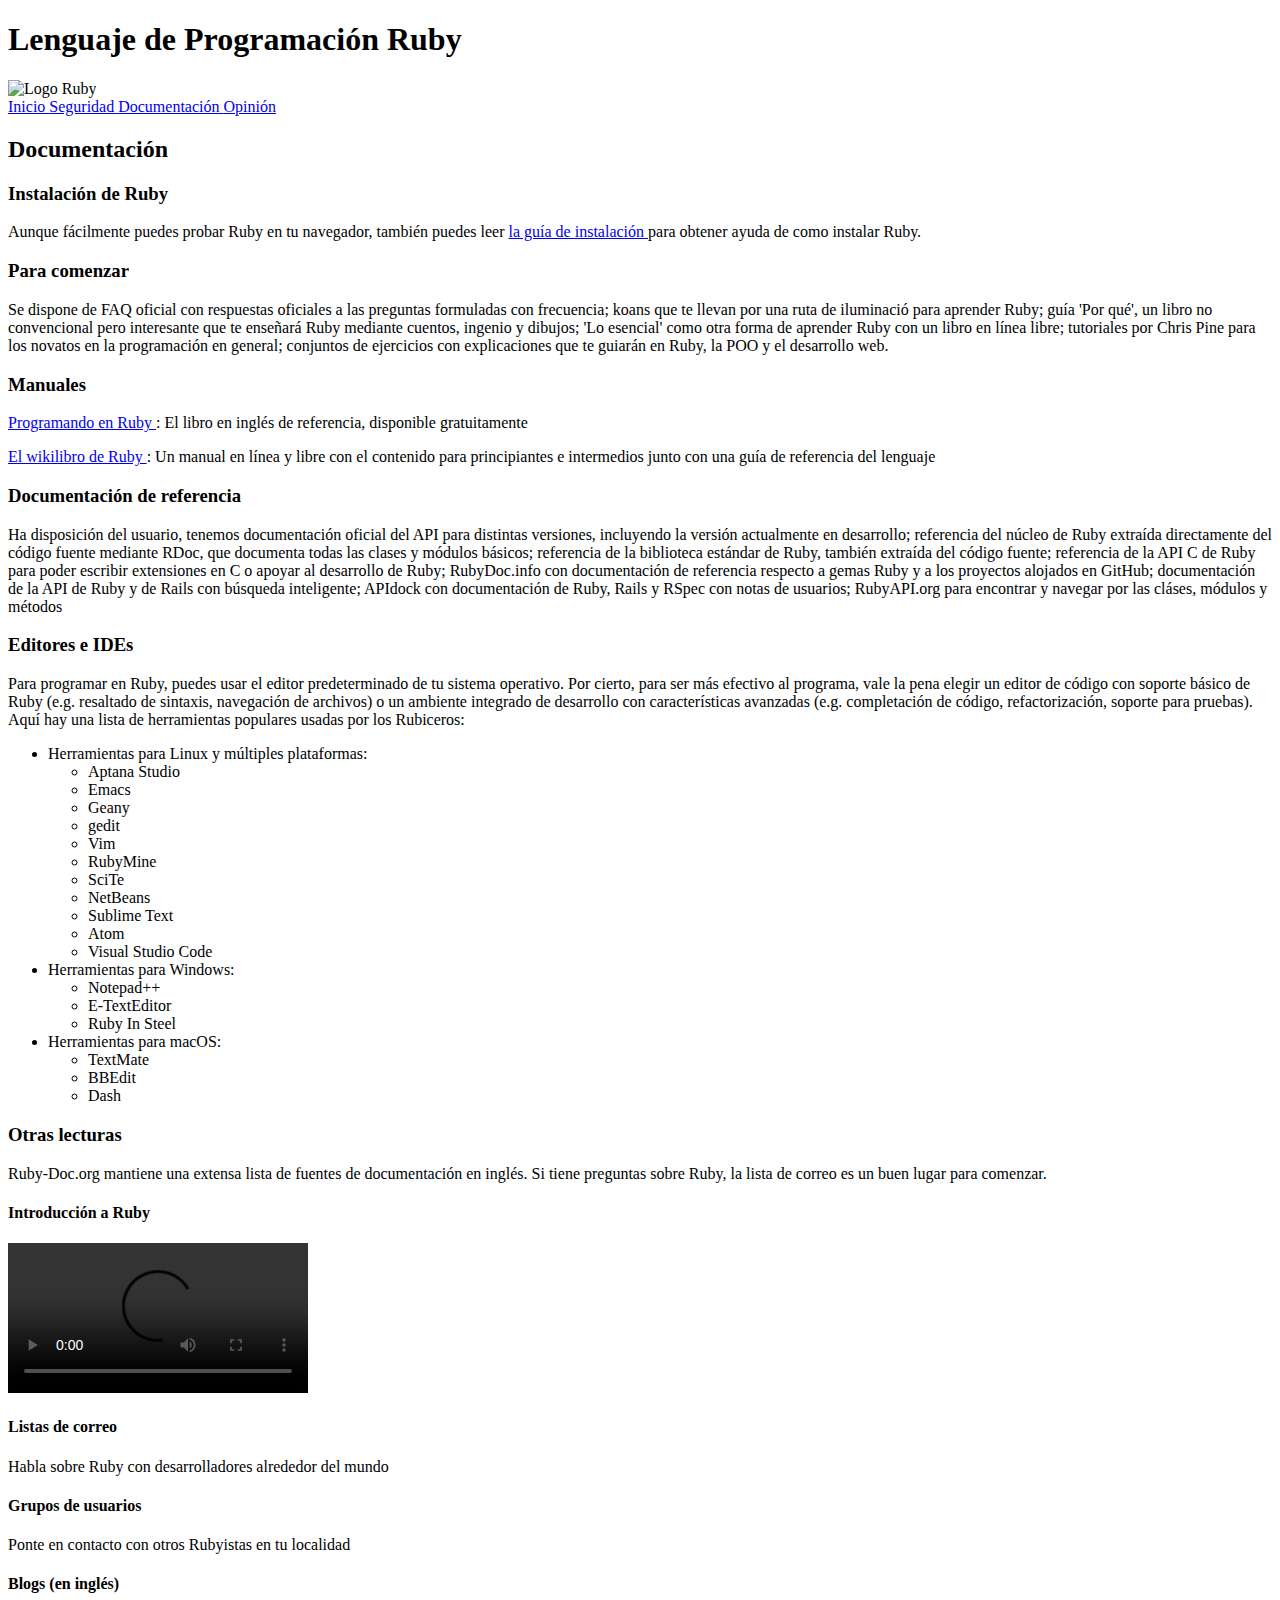
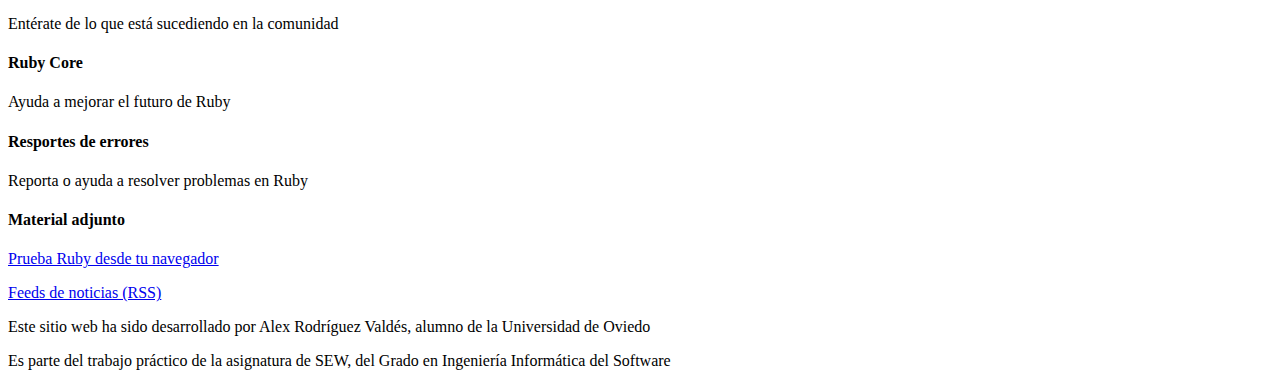
==== documentacion.html @ bf47de54 "Add files via upload" ====
<!DOCTYPE HTML>

<html lang = "es">
    <head>
        <meta charset = "UTF-8"/>
        <meta name = "author" content = "ALEX RODRIGUEZ VALDES"/>
        <meta name = "description" content = "DOCUMENTACION DEL LENGUAJE"/>
        <meta name = "keywords" content = "INSTALACION,MANUAL,EDITORES"/>
        <meta name = "viewport" content = "width=device-width, initial-scale=1.0"/>
        <title> RUBY: Documentación </title>

        <link rel="stylesheet" type="text/css" href="estilo/estilo.css" />
        <link rel="stylesheet" type="text/css" href="estilo/layout.css" />
    </head>

    <body>
        <header>
            <h1> Lenguaje de Programación Ruby </h1>
            <picture>
                <img src="multimedia/logoRuby.png" alt="Logo Ruby" />
            </picture>
        </header>

        <nav>
            <a title="index" accesskey="I" tabindex="1" href="index.html"> Inicio </a>
            <a title="seguridad" accesskey="S" tabindex="2" href="seguridad.html"> Seguridad </a>
            <a title="documentacion" accesskey="D" tabindex="3" href="documentacion.html"> Documentación </a>
            <a title="opinion" accesskey="O" tabindex="4" href="opinion.html"> Opinión </a>
        </nav>

        <article>

            <h2> Documentación </h2>

            <section>
                <h3> Instalación de Ruby </h3>
                <p> Aunque fácilmente puedes probar Ruby en tu navegador, también puedes leer 
                    <a href="https://www.ruby-lang.org/es/documentation/installation/"> la guía de instalación </a> 
                    para obtener ayuda de como instalar Ruby.
                </p>

                <h3> Para comenzar </h3>
                <p> Se dispone de FAQ oficial con respuestas oficiales a las preguntas formuladas con frecuencia; koans que te llevan por una ruta de iluminació
                    para aprender Ruby; guía 'Por qué', un libro no convencional pero interesante que te enseñará Ruby mediante cuentos, ingenio y dibujos; 'Lo 
                    esencial' como otra forma de aprender Ruby con un libro en línea libre; tutoriales por Chris Pine para los novatos en la programación en general;
                    conjuntos de ejercicios con explicaciones que te guiarán en Ruby, la POO y el desarrollo web.
                </p>

                <h3> Manuales </h3>
                <p> <a href="http://ruby-doc.com/docs/ProgrammingRuby/"> Programando en Ruby </a>: El libro en inglés de referencia, disponible gratuitamente </p>
                <p> <a href="https://en.wikibooks.org/wiki/Ruby_Programming"> El wikilibro de Ruby </a>: Un manual en línea y libre con el contenido para 
                principiantes e intermedios junto con una guía de referencia del lenguaje</p>

                <h3> Documentación de referencia </h3>
                <p> Ha disposición del usuario, tenemos documentación oficial del API para distintas versiones, incluyendo la versión actualmente en desarrollo; 
                    referencia del núcleo de Ruby extraída directamente del código fuente mediante RDoc, que documenta todas las clases y módulos básicos; referencia 
                    de la biblioteca estándar de Ruby, también extraída del código fuente; referencia de la API C de Ruby para poder escribir extensiones en C o apoyar 
                    al desarrollo de Ruby; RubyDoc.info con documentación de referencia respecto a gemas Ruby y a los proyectos alojados en GitHub; documentación de la 
                    API de Ruby y de Rails con búsqueda inteligente; APIdock con documentación de Ruby, Rails y RSpec con notas de usuarios; RubyAPI.org para encontrar 
                    y navegar por las cláses, módulos y métodos
                </p>

                <h3> Editores e IDEs </h3>
                <p> Para programar en Ruby, puedes usar el editor predeterminado de tu sistema operativo. Por cierto, para ser más efectivo al programa, vale la pena 
                    elegir un editor de código con soporte básico de Ruby (e.g. resaltado de sintaxis, navegación de archivos) o un ambiente integrado de desarrollo 
                    con características avanzadas (e.g. completación de código, refactorización, soporte para pruebas). Aquí hay una lista de herramientas populares 
                    usadas por los Rubiceros: 
                </p>

                <ul>
                    <li> Herramientas para Linux y múltiples plataformas:
                        <ul>
                            <li> Aptana Studio </li>
                            <li> Emacs </li>
                            <li> Geany </li>
                            <li> gedit </li>
                            <li> Vim </li>
                            <li> RubyMine </li>
                            <li> SciTe </li>
                            <li> NetBeans </li>
                            <li> Sublime Text </li>
                            <li> Atom </li>
                            <li> Visual Studio Code </li>
                        </ul>
                    </li>
                    <li> Herramientas para Windows: 
                        <ul>
                            <li> Notepad++ </li>
                            <li> E-TextEditor </li>
                            <li> Ruby In Steel </li>
                        </ul>
                    </li>
                    <li> Herramientas para macOS: 
                        <ul>
                            <li> TextMate </li>
                            <li> BBEdit </li>
                            <li> Dash </li>
                        </ul>
                    </li>
                </ul>

                <h3> Otras lecturas </h3>
                <p> Ruby-Doc.org mantiene una extensa lista de fuentes de documentación en inglés. Si tiene preguntas sobre Ruby, la lista de correo es un buen lugar 
                    para comenzar.
                </p>

            </section>

            <section>
                <h4> Introducción a Ruby </h4>
                <video src="multimedia/RubyExplicacion.mp4" controls> </video>

                <h4> Listas de correo </h4>
                <p> Habla sobre Ruby con desarrolladores alrededor del mundo </p>

                <h4> Grupos de usuarios </h4>
                <p> Ponte en contacto con otros Rubyistas en tu localidad </p>

                <h4> Blogs (en inglés) </h4>
                <p> Entérate de lo que está sucediendo en la comunidad </p>

                <h4> Ruby Core </h4>
                <p> Ayuda a mejorar el futuro de Ruby </p>

                <h4> Resportes de errores </h4>
                <p> Reporta o ayuda a resolver problemas en Ruby </p>

            </section>

            <aside>
                <h4> Material adjunto </h4>
                <p> <a href="https://try.ruby-lang.org/"> Prueba Ruby desde tu navegador </a> </p>
                <p> <a href="https://www.ruby-lang.org/es/feeds/news.rss"> Feeds de noticias (RSS) </a> </p>
            </aside>

        </article>

        <footer> 
            <p> Este sitio web ha sido desarrollado por Alex Rodríguez Valdés, alumno de la Universidad de Oviedo </p>
            <p> Es parte del trabajo práctico de la asignatura de SEW, del Grado en Ingeniería Informática del Software </p>    
        </footer>
    </body>
</html>
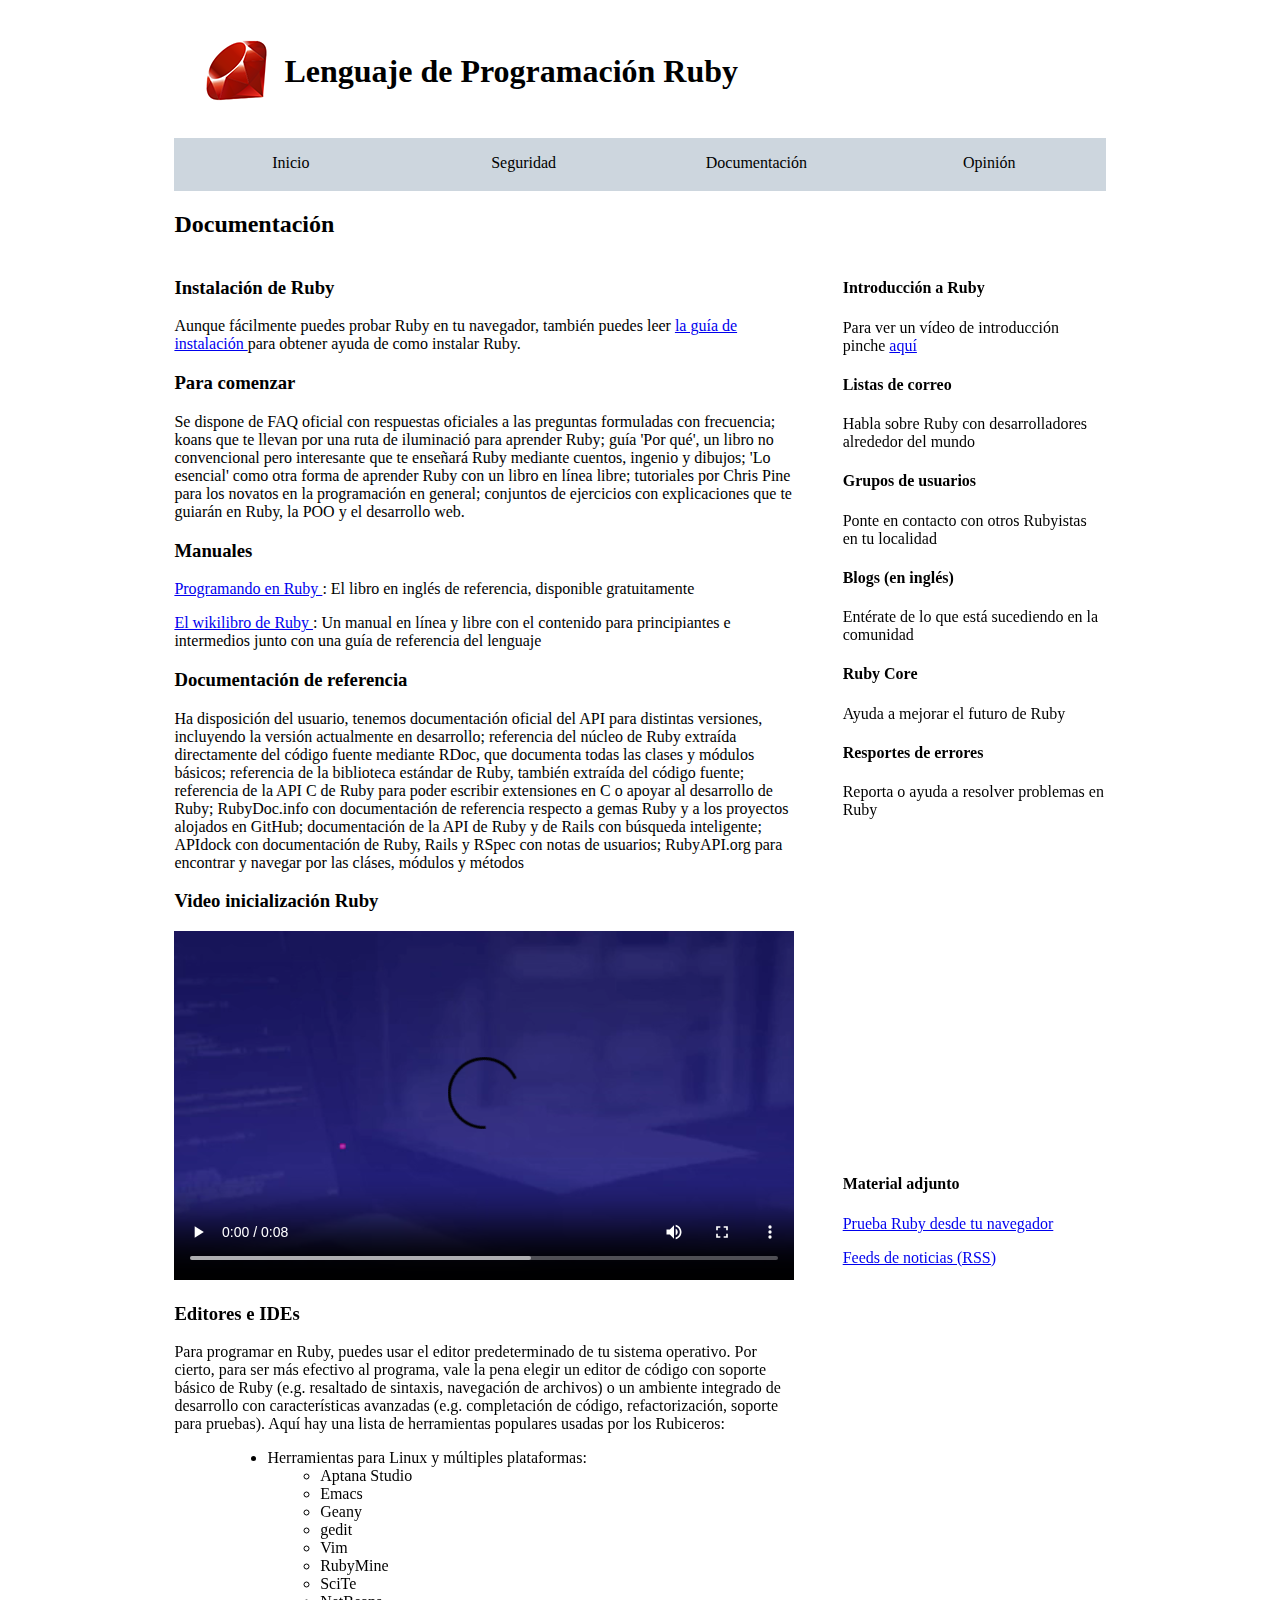
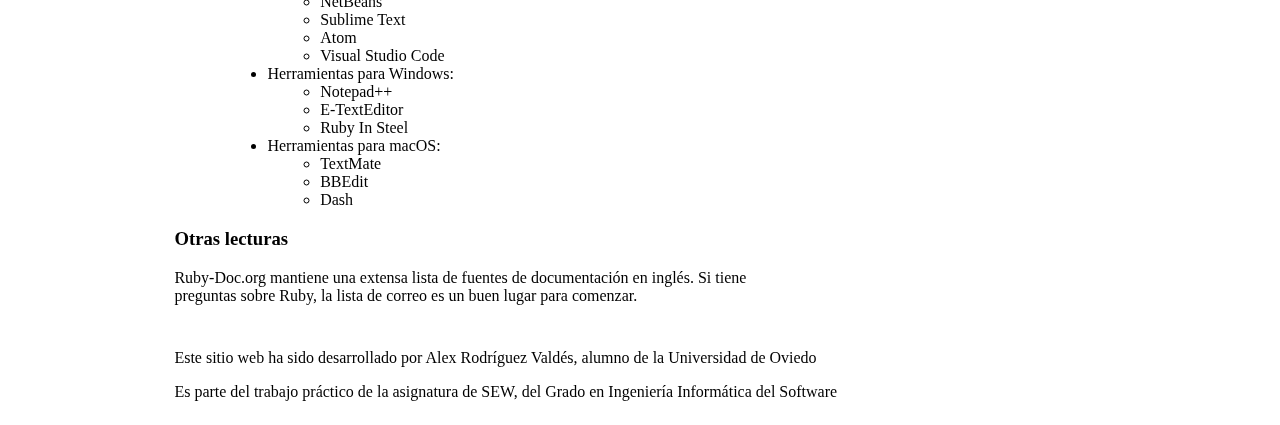
==== commit ef63c75d: "Add files via upload" ====
--- a/documentacion.html
+++ b/documentacion.html
@@ -60,6 +60,9 @@
                     y navegar por las cláses, módulos y métodos
                 </p>
 
+                <h3> Video inicialización Ruby </h3>
+                <video src="multimedia/RubyExplicacion.mp4" controls> </video>
+
                 <h3> Editores e IDEs </h3>
                 <p> Para programar en Ruby, puedes usar el editor predeterminado de tu sistema operativo. Por cierto, para ser más efectivo al programa, vale la pena 
                     elegir un editor de código con soporte básico de Ruby (e.g. resaltado de sintaxis, navegación de archivos) o un ambiente integrado de desarrollo 
@@ -108,7 +111,7 @@
 
             <section>
                 <h4> Introducción a Ruby </h4>
-                <video src="multimedia/RubyExplicacion.mp4" controls> </video>
+                <p> Para ver un vídeo de introducción pinche <a href="https://www.youtube.com/watch?v=wWu-CyjwFdE&t=2s"> aquí </a> </p>
 
                 <h4> Listas de correo </h4>
                 <p> Habla sobre Ruby con desarrolladores alrededor del mundo </p>
--- a/estilo/estilo.css
+++ b/estilo/estilo.css
@@ -0,0 +1,77 @@
+/*****************
+ ALEX RODRIGUEZ VALDES - UO282936
+ Estilos de los documentos html
+*****************/
+
+body {
+    padding-left: 13%;
+    padding-right: 13%;
+}
+
+header picture {
+    padding: 2em 1em 2em 2em;
+}
+
+header h1 {
+    padding: 0.75em 0em 0em;
+}
+
+nav {
+    padding-bottom: 1.2em;
+    align-self: center;
+    background-color: rgb(205, 214, 222);
+    display: grid;
+    grid-template-columns: repeat(4,1fr) ;
+}
+
+nav a {
+    color: black;
+    text-align: center;
+    padding-top: 1em;
+}
+
+nav a:link {
+    text-decoration: none;
+}
+
+nav a:hover {
+    color: red;
+}
+
+table {
+    border-spacing: 0.5em;
+    border-style: double;
+}
+
+ul {
+    padding-left: 15%;
+}
+
+li ul {
+    padding-left: 10%;
+}
+
+section img {
+    width: 50%;
+    height: auto;
+    margin-left: 25%;
+    padding-bottom: 2em;
+}
+
+video {
+    width: 100%;
+    height: auto;
+}
+
+fieldset p {
+    padding-left: 3%;
+    padding-bottom: 1.5em;
+}
+
+fieldset label {
+    padding-right: 3%;
+}
+
+textarea {
+    padding-left: 3%;
+}--- a/estilo/layout.css
+++ b/estilo/layout.css
@@ -0,0 +1,64 @@
+/*****************
+ ALEX RODRIGUEZ VALDES - UO282936
+ Distribución de secciones
+*****************/
+
+body {
+    display: grid;
+    grid-template-areas: "h h h h h h h h"
+                         "n n n n n n n n"
+                         "a a a a a a a a"
+                         "a a a a a a a a"
+                         "f f f f f f f f";
+}
+
+header {
+    grid-area: h;
+    display: grid;
+    grid-template-areas: "l t"
+                         "l t";
+    grid-template-columns: 0.2fr 2fr;
+}
+
+header picture {
+    grid-area: l;
+}
+
+header h1 {
+    grid-area: t;
+}
+
+nav {
+    grid-area: n;
+}
+
+article {
+    grid-area: a;
+    display: grid;
+    grid-template-areas: "h2 h2 h2 h2"
+                         "s1 s1 s1 s2"
+                         "s1 s1 s1 as"
+                         "s1 s1 s1 as";
+    column-gap: 3em;
+}
+
+article h2 {
+    grid-area: h2;
+}
+
+article section {
+    grid-area: s1;
+}
+
+article section:last-of-type {
+    grid-area: s2;
+}
+
+article aside {
+    grid-area: as;
+}
+
+footer {
+    padding-top: 0.75em;
+    grid-area: f;
+}
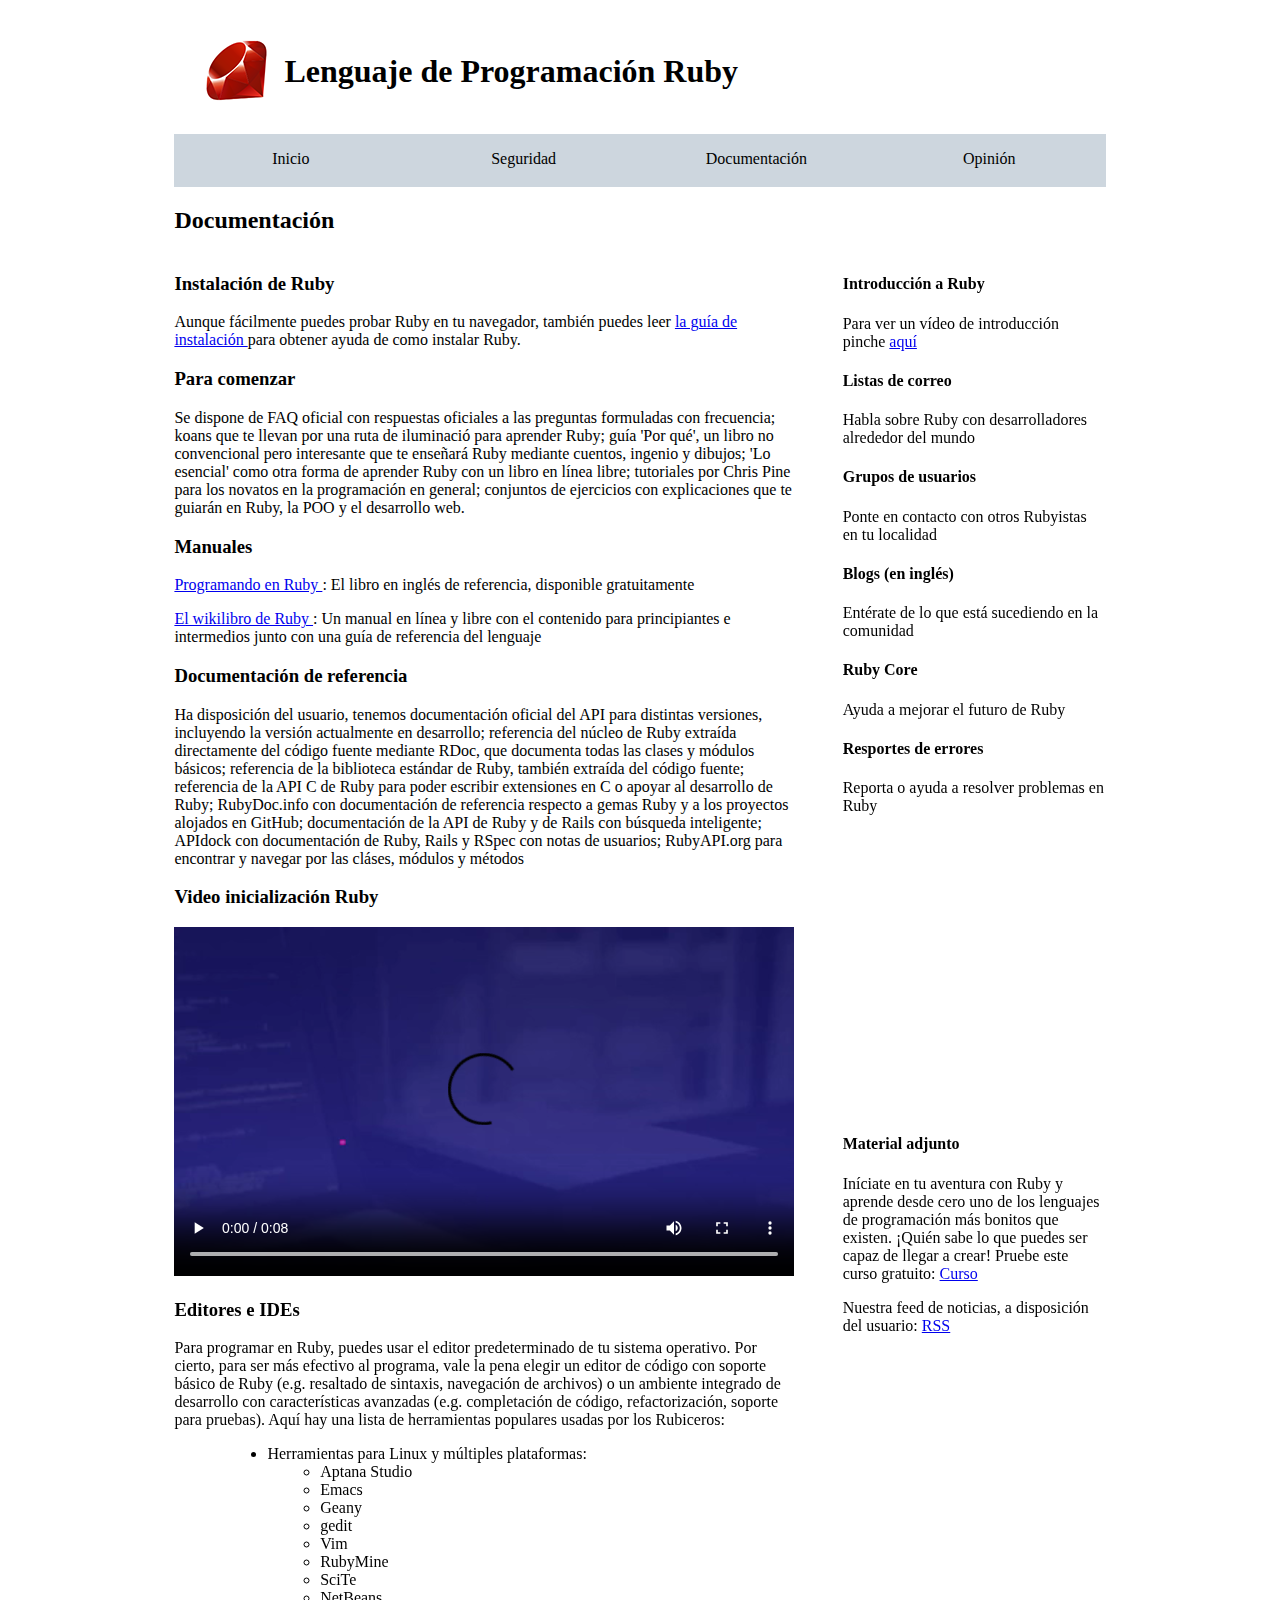
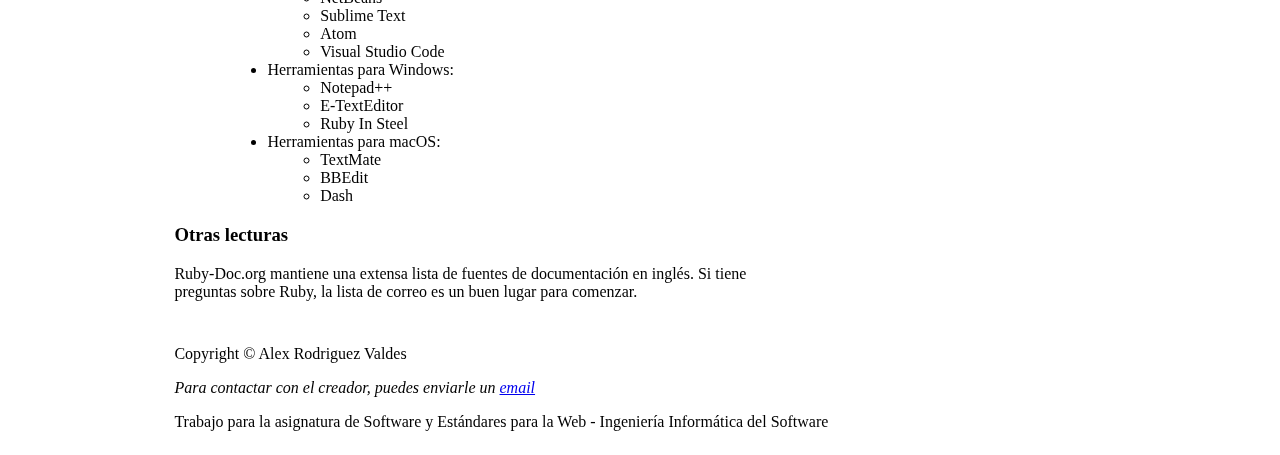
==== commit 15724372: "Add files via upload" ====
--- a/documentacion.html
+++ b/documentacion.html
@@ -3,9 +3,9 @@
 <html lang = "es">
     <head>
         <meta charset = "UTF-8"/>
-        <meta name = "author" content = "ALEX RODRIGUEZ VALDES"/>
-        <meta name = "description" content = "DOCUMENTACION DEL LENGUAJE"/>
-        <meta name = "keywords" content = "INSTALACION,MANUAL,EDITORES"/>
+        <meta name = "author" content = "Alex Rodriguez Valdes"/>
+        <meta name = "description" content = "Documentacion del lenguaje"/>
+        <meta name = "keywords" content = "Instalacion,Manuales,Editores"/>
         <meta name = "viewport" content = "width=device-width, initial-scale=1.0"/>
         <title> RUBY: Documentación </title>
 
@@ -16,9 +16,7 @@
     <body>
         <header>
             <h1> Lenguaje de Programación Ruby </h1>
-            <picture>
-                <img src="multimedia/logoRuby.png" alt="Logo Ruby" />
-            </picture>
+            <img src="multimedia/logoRuby.png" alt="Logo Ruby" />
         </header>
 
         <nav>
@@ -28,7 +26,7 @@
             <a title="opinion" accesskey="O" tabindex="4" href="opinion.html"> Opinión </a>
         </nav>
 
-        <article>
+        <main>
 
             <h2> Documentación </h2>
 
@@ -61,7 +59,7 @@
                 </p>
 
                 <h3> Video inicialización Ruby </h3>
-                <video src="multimedia/RubyExplicacion.mp4" controls> </video>
+                <video src="multimedia/RubyExplicacion.mp4" controls preload="auto"> </video>
 
                 <h3> Editores e IDEs </h3>
                 <p> Para programar en Ruby, puedes usar el editor predeterminado de tu sistema operativo. Por cierto, para ser más efectivo al programa, vale la pena 
@@ -130,17 +128,20 @@
 
             </section>
 
-            <aside>
+            <article>
                 <h4> Material adjunto </h4>
-                <p> <a href="https://try.ruby-lang.org/"> Prueba Ruby desde tu navegador </a> </p>
-                <p> <a href="https://www.ruby-lang.org/es/feeds/news.rss"> Feeds de noticias (RSS) </a> </p>
-            </aside>
+                <p> Iníciate en tu aventura con Ruby y aprende desde cero uno de los lenguajes de programación más bonitos que existen. ¡Quién sabe lo que puedes ser
+                    capaz de llegar a crear! Pruebe este curso gratuito: <a href="https://www.youtube.com/watch?v=fvrphRoN7P0&list=PL954bYq0HsCUG5_LbfZ54YltPinPSPOks"> 
+                    Curso </a> </p>
+                <p> Nuestra feed de noticias, a disposición del usuario: <a href="https://www.ruby-lang.org/es/feeds/news.rss"> RSS </a> </p>
+            </article>
 
-        </article>
+        </main>
 
         <footer> 
-            <p> Este sitio web ha sido desarrollado por Alex Rodríguez Valdés, alumno de la Universidad de Oviedo </p>
-            <p> Es parte del trabajo práctico de la asignatura de SEW, del Grado en Ingeniería Informática del Software </p>    
+            <p> Copyright &copy; Alex Rodriguez Valdes </p>
+            <address> Para contactar con el creador, puedes enviarle un <a href="mailto:uo282936@uniovi.es"> email </a> </address>
+            <p> Trabajo para la asignatura de Software y Estándares para la Web - Ingeniería Informática del Software </p> 
         </footer>
     </body>
 </html>--- a/estilo/estilo.css
+++ b/estilo/estilo.css
@@ -8,7 +8,7 @@
     padding-right: 13%;
 }
 
-header picture {
+header img {
     padding: 2em 1em 2em 2em;
 }
 
@@ -63,9 +63,14 @@
     height: auto;
 }
 
+form p {
+    padding-top: 0.4em;
+    padding-bottom: 0.6em;
+}
+
 fieldset p {
     padding-left: 3%;
-    padding-bottom: 1.5em;
+    padding-top: 0.5em;
 }
 
 fieldset label {
--- a/estilo/layout.css
+++ b/estilo/layout.css
@@ -7,20 +7,19 @@
     display: grid;
     grid-template-areas: "h h h h h h h h"
                          "n n n n n n n n"
-                         "a a a a a a a a"
-                         "a a a a a a a a"
+                         "m m m m m m m m"
+                         "m m m m m m m m"
                          "f f f f f f f f";
 }
 
 header {
     grid-area: h;
     display: grid;
-    grid-template-areas: "l t"
-                         "l t";
+    grid-template-areas: "l t";
     grid-template-columns: 0.2fr 2fr;
 }
 
-header picture {
+header img {
     grid-area: l;
 }
 
@@ -32,30 +31,30 @@
     grid-area: n;
 }
 
-article {
-    grid-area: a;
+main {
+    grid-area: m;
     display: grid;
     grid-template-areas: "h2 h2 h2 h2"
                          "s1 s1 s1 s2"
-                         "s1 s1 s1 as"
-                         "s1 s1 s1 as";
+                         "s1 s1 s1 ar"
+                         "s1 s1 s1 ar";
     column-gap: 3em;
 }
 
-article h2 {
+main h2 {
     grid-area: h2;
 }
 
-article section {
+main section {
     grid-area: s1;
 }
 
-article section:last-of-type {
+main section:last-of-type {
     grid-area: s2;
 }
 
-article aside {
-    grid-area: as;
+main article {
+    grid-area: ar;
 }
 
 footer {
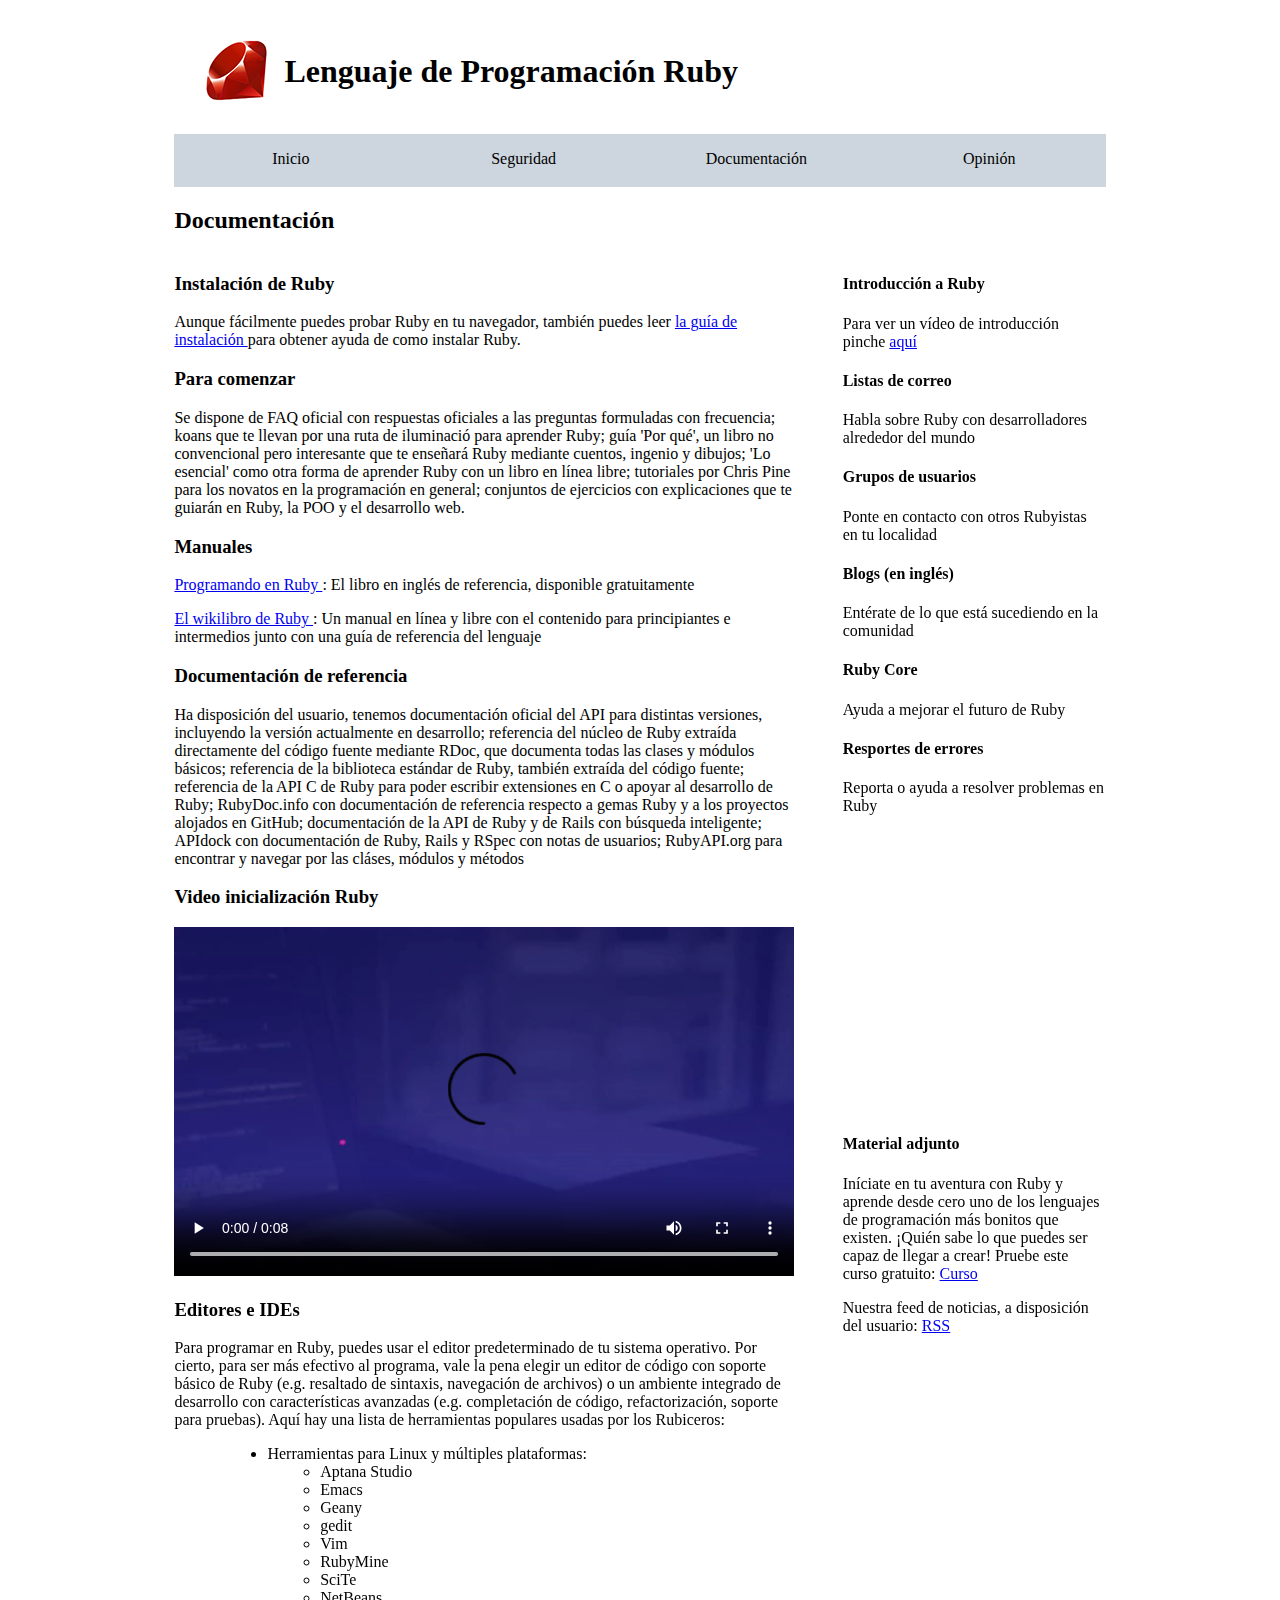
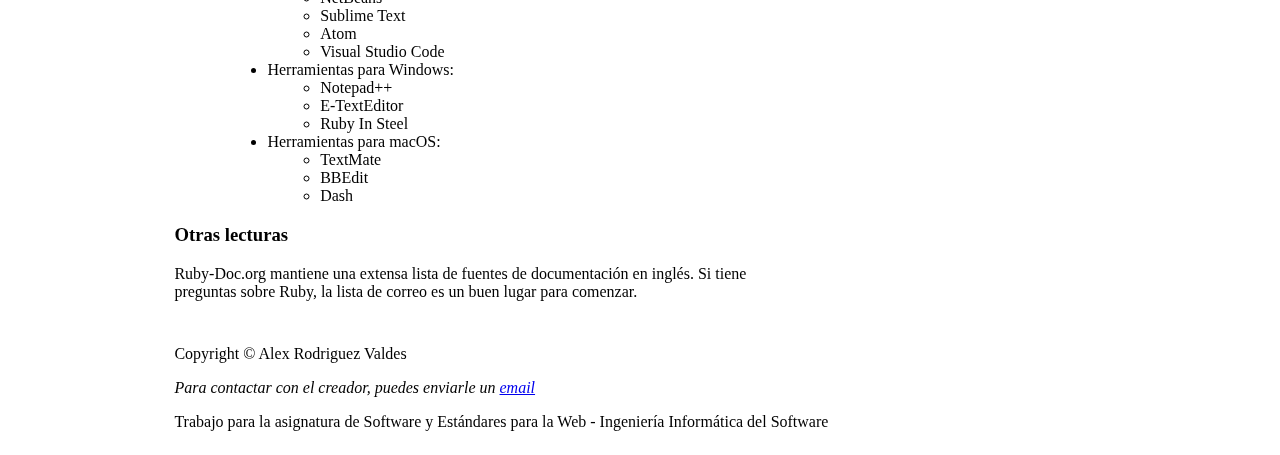
==== commit 6d7f294d: "Add files via upload" ====
--- a/documentacion.html
+++ b/documentacion.html
@@ -11,6 +11,7 @@
 
         <link rel="stylesheet" type="text/css" href="estilo/estilo.css" />
         <link rel="stylesheet" type="text/css" href="estilo/layout.css" />
+        <link rel="icon" type="image/png" href="multimedia/rubyRender.png"/>
     </head>
 
     <body>
@@ -30,7 +31,7 @@
 
             <h2> Documentación </h2>
 
-            <section>
+            <article>
                 <h3> Instalación de Ruby </h3>
                 <p> Aunque fácilmente puedes probar Ruby en tu navegador, también puedes leer 
                     <a href="https://www.ruby-lang.org/es/documentation/installation/"> la guía de instalación </a> 
@@ -105,7 +106,7 @@
                     para comenzar.
                 </p>
 
-            </section>
+            </article>
 
             <section>
                 <h4> Introducción a Ruby </h4>
@@ -128,13 +129,13 @@
 
             </section>
 
-            <article>
+            <section>
                 <h4> Material adjunto </h4>
                 <p> Iníciate en tu aventura con Ruby y aprende desde cero uno de los lenguajes de programación más bonitos que existen. ¡Quién sabe lo que puedes ser
                     capaz de llegar a crear! Pruebe este curso gratuito: <a href="https://www.youtube.com/watch?v=fvrphRoN7P0&list=PL954bYq0HsCUG5_LbfZ54YltPinPSPOks"> 
                     Curso </a> </p>
                 <p> Nuestra feed de noticias, a disposición del usuario: <a href="https://www.ruby-lang.org/es/feeds/news.rss"> RSS </a> </p>
-            </article>
+            </section>
 
         </main>
 
--- a/estilo/estilo.css
+++ b/estilo/estilo.css
@@ -18,16 +18,16 @@
 
 nav {
     padding-bottom: 1.2em;
+
     align-self: center;
     background-color: rgb(205, 214, 222);
-    display: grid;
-    grid-template-columns: repeat(4,1fr) ;
 }
 
 nav a {
+    padding-top: 1em;
+
+    text-align: center;
     color: black;
-    text-align: center;
-    padding-top: 1em;
 }
 
 nav a:link {
@@ -38,45 +38,50 @@
     color: red;
 }
 
-table {
+article img {
+    padding-bottom: 2em;
+    margin-left: 25%;
+
+    width: 50%;
+    height: auto;
+}
+
+article video {
+    width: 100%;
+    height: auto;
+}
+
+article table {
     border-spacing: 0.5em;
     border-style: double;
 }
 
-ul {
+article ul {
     padding-left: 15%;
 }
 
-li ul {
+article li ul {
     padding-left: 10%;
 }
 
-section img {
-    width: 50%;
-    height: auto;
-    margin-left: 25%;
-    padding-bottom: 2em;
-}
-
-video {
-    width: 100%;
-    height: auto;
-}
-
-form p {
+article form p {
     padding-top: 0.4em;
     padding-bottom: 0.6em;
 }
 
-fieldset p {
+article form fieldset p {
+    padding-top: 0.5em;
     padding-left: 3%;
-    padding-top: 0.5em;
 }
 
-fieldset label {
+article form fieldset p label {
     padding-right: 3%;
 }
 
-textarea {
+article form textarea {
     padding-left: 3%;
-}+}
+
+footer {
+    padding-top: 0.75em;
+}
--- a/estilo/layout.css
+++ b/estilo/layout.css
@@ -14,6 +14,7 @@
 
 header {
     grid-area: h;
+
     display: grid;
     grid-template-areas: "l t";
     grid-template-columns: 0.2fr 2fr;
@@ -29,20 +30,29 @@
 
 nav {
     grid-area: n;
+
+    display: grid;
+    grid-template-columns: repeat(4,1fr) ;
 }
 
 main {
     grid-area: m;
+
     display: grid;
     grid-template-areas: "h2 h2 h2 h2"
-                         "s1 s1 s1 s2"
-                         "s1 s1 s1 ar"
-                         "s1 s1 s1 ar";
+                         "ar ar ar s1"
+                         "ar ar ar s2"
+                         "ar ar ar s2";
+
     column-gap: 3em;
 }
 
 main h2 {
     grid-area: h2;
+}
+
+main article {
+    grid-area: ar;
 }
 
 main section {
@@ -53,11 +63,6 @@
     grid-area: s2;
 }
 
-main article {
-    grid-area: ar;
-}
-
 footer {
-    padding-top: 0.75em;
     grid-area: f;
 }
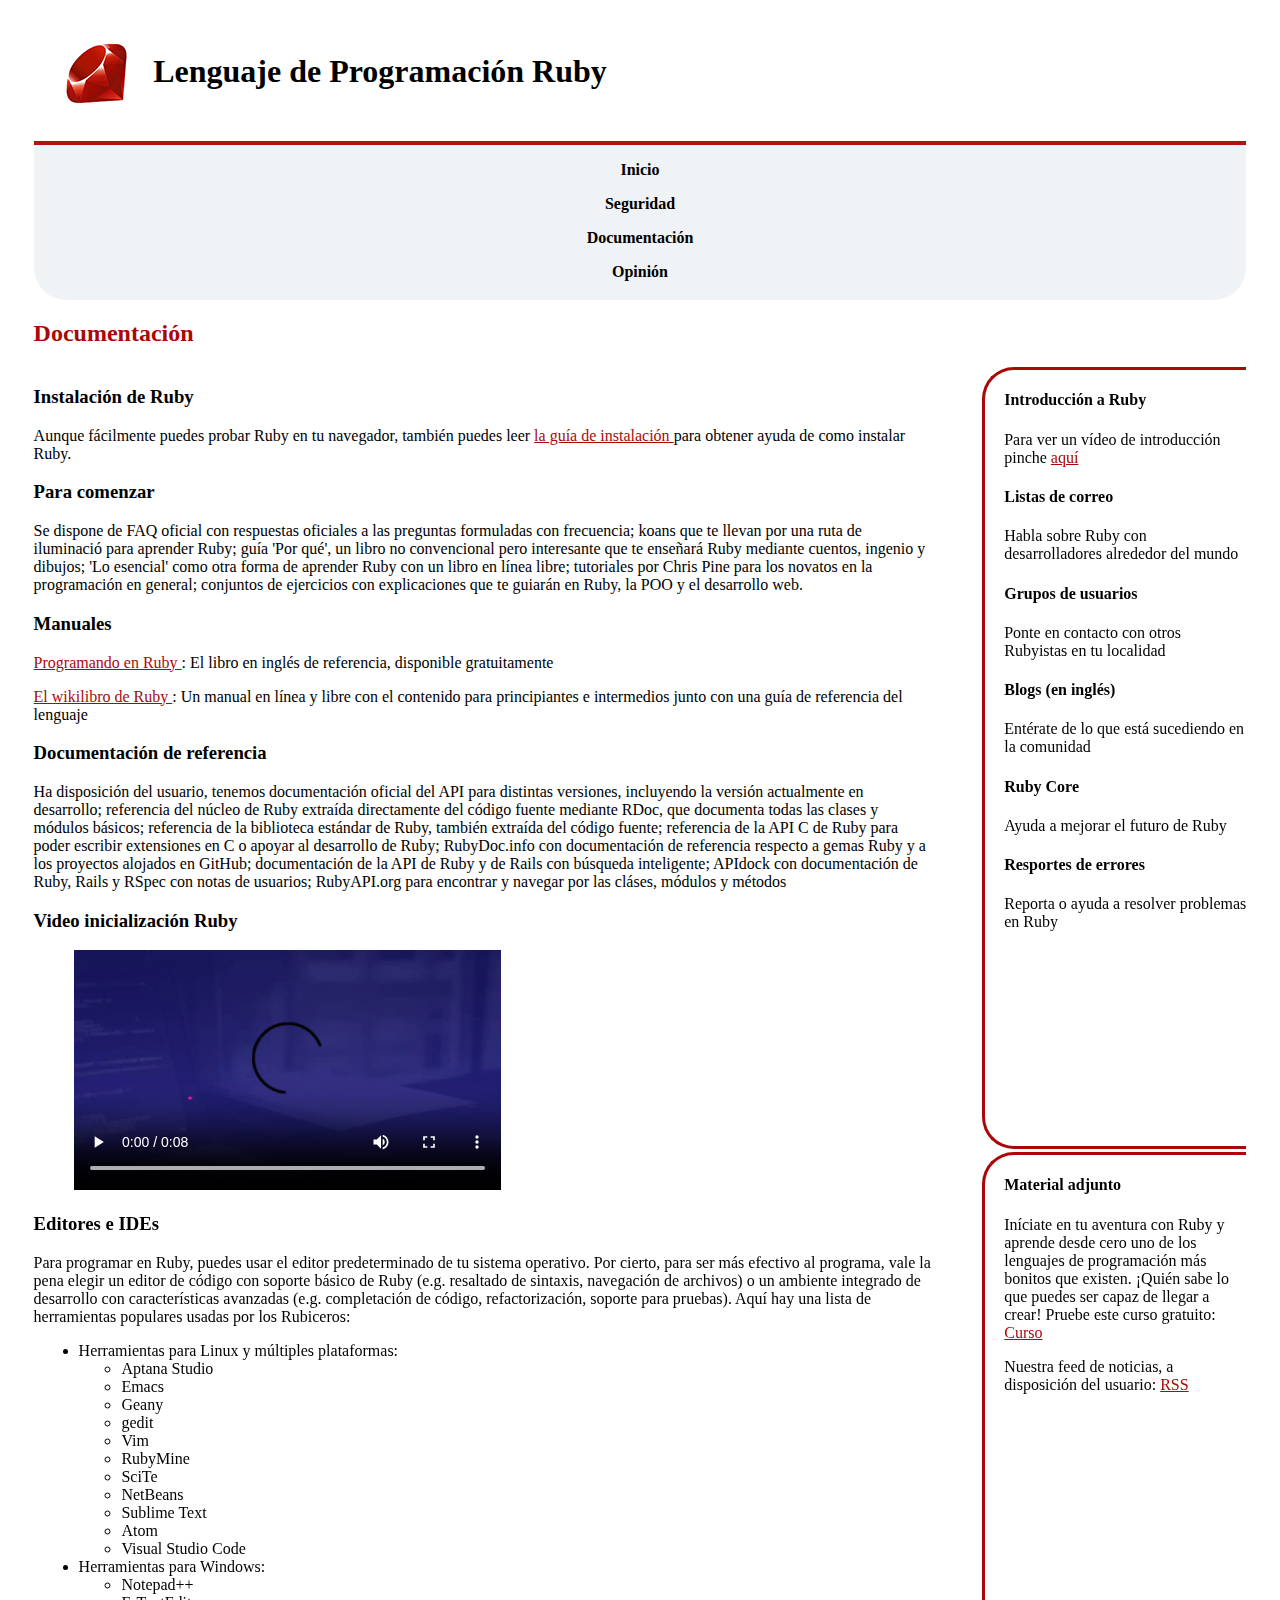
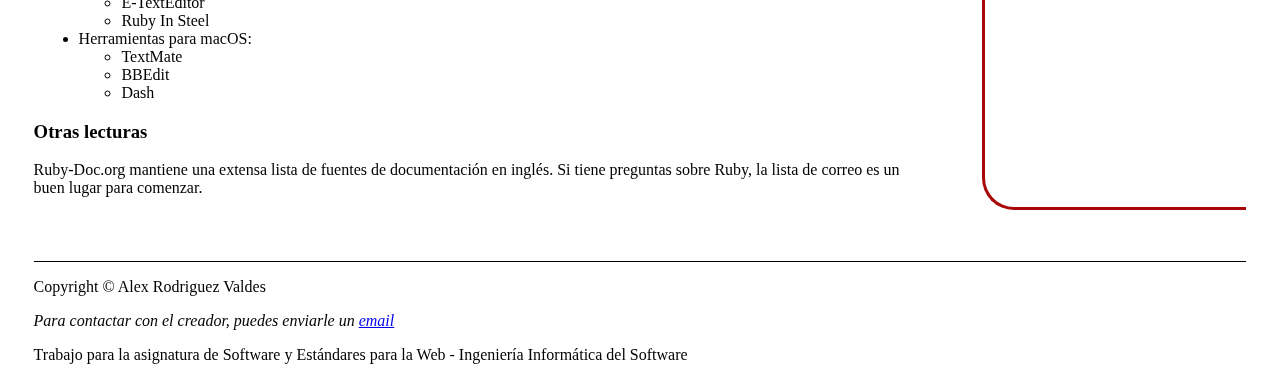
==== commit 2603db84: "Add files via upload" ====
--- a/documentacion.html
+++ b/documentacion.html
@@ -16,15 +16,19 @@
 
     <body>
         <header>
+            <picture>
+                <source media="(min-width: 638px)" srcset="multimedia/logoRuby.png" />
+                <source media="(max-width: 637px)" srcset="multimedia/logoRuby2.png" />
+                <img src="multimedia/logoRuby.png" alt="Logo Ruby" />
+            </picture>
             <h1> Lenguaje de Programación Ruby </h1>
-            <img src="multimedia/logoRuby.png" alt="Logo Ruby" />
         </header>
 
         <nav>
-            <a title="index" accesskey="I" tabindex="1" href="index.html"> Inicio </a>
-            <a title="seguridad" accesskey="S" tabindex="2" href="seguridad.html"> Seguridad </a>
-            <a title="documentacion" accesskey="D" tabindex="3" href="documentacion.html"> Documentación </a>
-            <a title="opinion" accesskey="O" tabindex="4" href="opinion.html"> Opinión </a>
+            <a title="index" accesskey="I" tabindex="1" href="index.html"> <strong> Inicio </strong> </a>
+            <a title="seguridad" accesskey="S" tabindex="2" href="seguridad.html"> <strong> Seguridad </strong> </a>
+            <a title="documentacion" accesskey="D" tabindex="3" href="documentacion.html"> <strong> Documentación </strong> </a>
+            <a title="opinion" accesskey="O" tabindex="4" href="opinion.html"> <strong> Opinión </strong> </a>
         </nav>
 
         <main>
--- a/estilo/estilo.css
+++ b/estilo/estilo.css
@@ -3,41 +3,89 @@
  Estilos de los documentos html
 *****************/
 
+/* Especificidad (0,0,1) */
 body {
-    padding-left: 13%;
-    padding-right: 13%;
+    padding-left: 2%;
+    padding-right: 2%;
+    font-family: Cambria, Cochin, Georgia, Times, 'Times New Roman', serif;
+
+    /*padding-left: 13%;
+    padding-right: 13%;*/
 }
 
+/* Especificidad (0,0,2) */
 header img {
-    padding: 2em 1em 2em 2em;
+    padding: 2.2em 1em 2em 2em;
 }
 
+/* Especificidad (0,0,2) */
 header h1 {
-    padding: 0.75em 0em 0em;
+    padding: 0.75em 0em 0em 0.3em;
 }
 
+/* Especificidad (0,0,1) */
 nav {
     padding-bottom: 1.2em;
 
     align-self: center;
-    background-color: rgb(205, 214, 222);
+    background-color: rgba(240, 243, 245, 0.997);
+    border-top: 0.3em solid rgb(186, 14, 14);
+    border-bottom-left-radius: 2em;
+    border-bottom-right-radius: 2em;
+    font-family: Cambria, Cochin, Georgia, Times, 'Times New Roman', serif;
 }
 
+/* Especificidad (0,0,2) */
 nav a {
     padding-top: 1em;
+    padding-right: 5%;
+    padding-left: 5%;
 
     text-align: center;
     color: black;
 }
 
+/* Especificidad (0,1,2) */
 nav a:link {
     text-decoration: none;
 }
 
+/* Especificidad (0,1,2) */
 nav a:hover {
-    color: red;
+    color: rgb(186, 14, 14);
 }
 
+main a:link {
+    color: rgb(170, 8, 8);
+}
+
+main a:visited {
+    color: rgb(170, 8, 8);
+}
+
+main a:active {
+    color: black;
+}
+
+main a:hover {
+    background-color: rgb(250, 246, 246);
+}
+
+h2 {
+    color: rgb(170, 8, 8);
+}
+
+section {
+    border-left: 0.2em solid rgb(170, 8, 8);
+    border-top: 0.2em solid rgb(170, 8, 8);
+    border-bottom: 0.2em solid rgb(170, 8, 8);
+    border-bottom-left-radius: 2em;
+    border-top-left-radius: 2em;
+    padding-left: 1.2em;
+    margin-bottom: 0.2em;
+}
+
+/* Especificidad (0,0,2) */
 article img {
     padding-bottom: 2em;
     margin-left: 25%;
@@ -46,42 +94,57 @@
     height: auto;
 }
 
+/* Especificidad (0,0,2) */
 article video {
-    width: 100%;
-    height: auto;
+    padding-left: 2.5em;
+    /*width: 100%;
+    height: auto;*/
 }
 
+/* Especificidad (0,0,2) */
 article table {
     border-spacing: 0.5em;
     border-style: double;
 }
 
+/* Especificidad (0,0,2) */
 article ul {
-    padding-left: 15%;
+    padding-left: 5%;
 }
 
+/* Especificidad (0,0,3) */
 article li ul {
-    padding-left: 10%;
+    padding-left: 5%;
 }
 
+/* Especificidad (0,0,3) */
 article form p {
     padding-top: 0.4em;
     padding-bottom: 0.6em;
 }
 
+article form fieldset {
+    padding-right: 10%;
+}
+
+/* Especificidad (0,0,4) */
 article form fieldset p {
     padding-top: 0.5em;
     padding-left: 3%;
 }
 
+/* Especificidad (0,0,5) */
 article form fieldset p label {
     padding-right: 3%;
 }
 
+/* Especificidad (0,0,3) */
 article form textarea {
     padding-left: 3%;
 }
 
+/* Especificidad (0,0,1) */
 footer {
-    padding-top: 0.75em;
+    margin-top: 3em;
+    border-top: 0.1em solid black;
 }
--- a/estilo/layout.css
+++ b/estilo/layout.css
@@ -3,6 +3,7 @@
  Distribución de secciones
 *****************/
 
+/* Especificidad (0,0,1) */
 body {
     display: grid;
     grid-template-areas: "h h h h h h h h"
@@ -12,29 +13,38 @@
                          "f f f f f f f f";
 }
 
+/* Especificidad (0,0,1) */
 header {
     grid-area: h;
 
-    display: grid;
+    /*display: grid;
     grid-template-areas: "l t";
-    grid-template-columns: 0.2fr 2fr;
+    grid-template-columns: 0.2fr 2fr;*/
+    display: flex;
+    flex-direction: row;
 }
 
+/* Especificidad (0,0,2) */
 header img {
     grid-area: l;
 }
 
+/* Especificidad (0,0,2) */
 header h1 {
     grid-area: t;
 }
 
+/* Especificidad (0,0,1) */
 nav {
     grid-area: n;
 
-    display: grid;
-    grid-template-columns: repeat(4,1fr) ;
+    /*display: grid;
+    grid-template-columns: repeat(4,1fr) ;*/
+    display: flex;
+    flex-direction: column;
 }
 
+/* Especificidad (0,0,1) */
 main {
     grid-area: m;
 
@@ -47,22 +57,27 @@
     column-gap: 3em;
 }
 
+/* Especificidad (0,0,2) */
 main h2 {
     grid-area: h2;
 }
 
+/* Especificidad (0,0,2) */
 main article {
     grid-area: ar;
 }
 
+/* Especificidad (0,0,2) */
 main section {
     grid-area: s1;
 }
 
-main section:last-of-type {
+/* Especificidad (0,1,2) */
+main > section:last-of-type {
     grid-area: s2;
 }
 
+/* Especificidad (0,0,1) */
 footer {
     grid-area: f;
 }
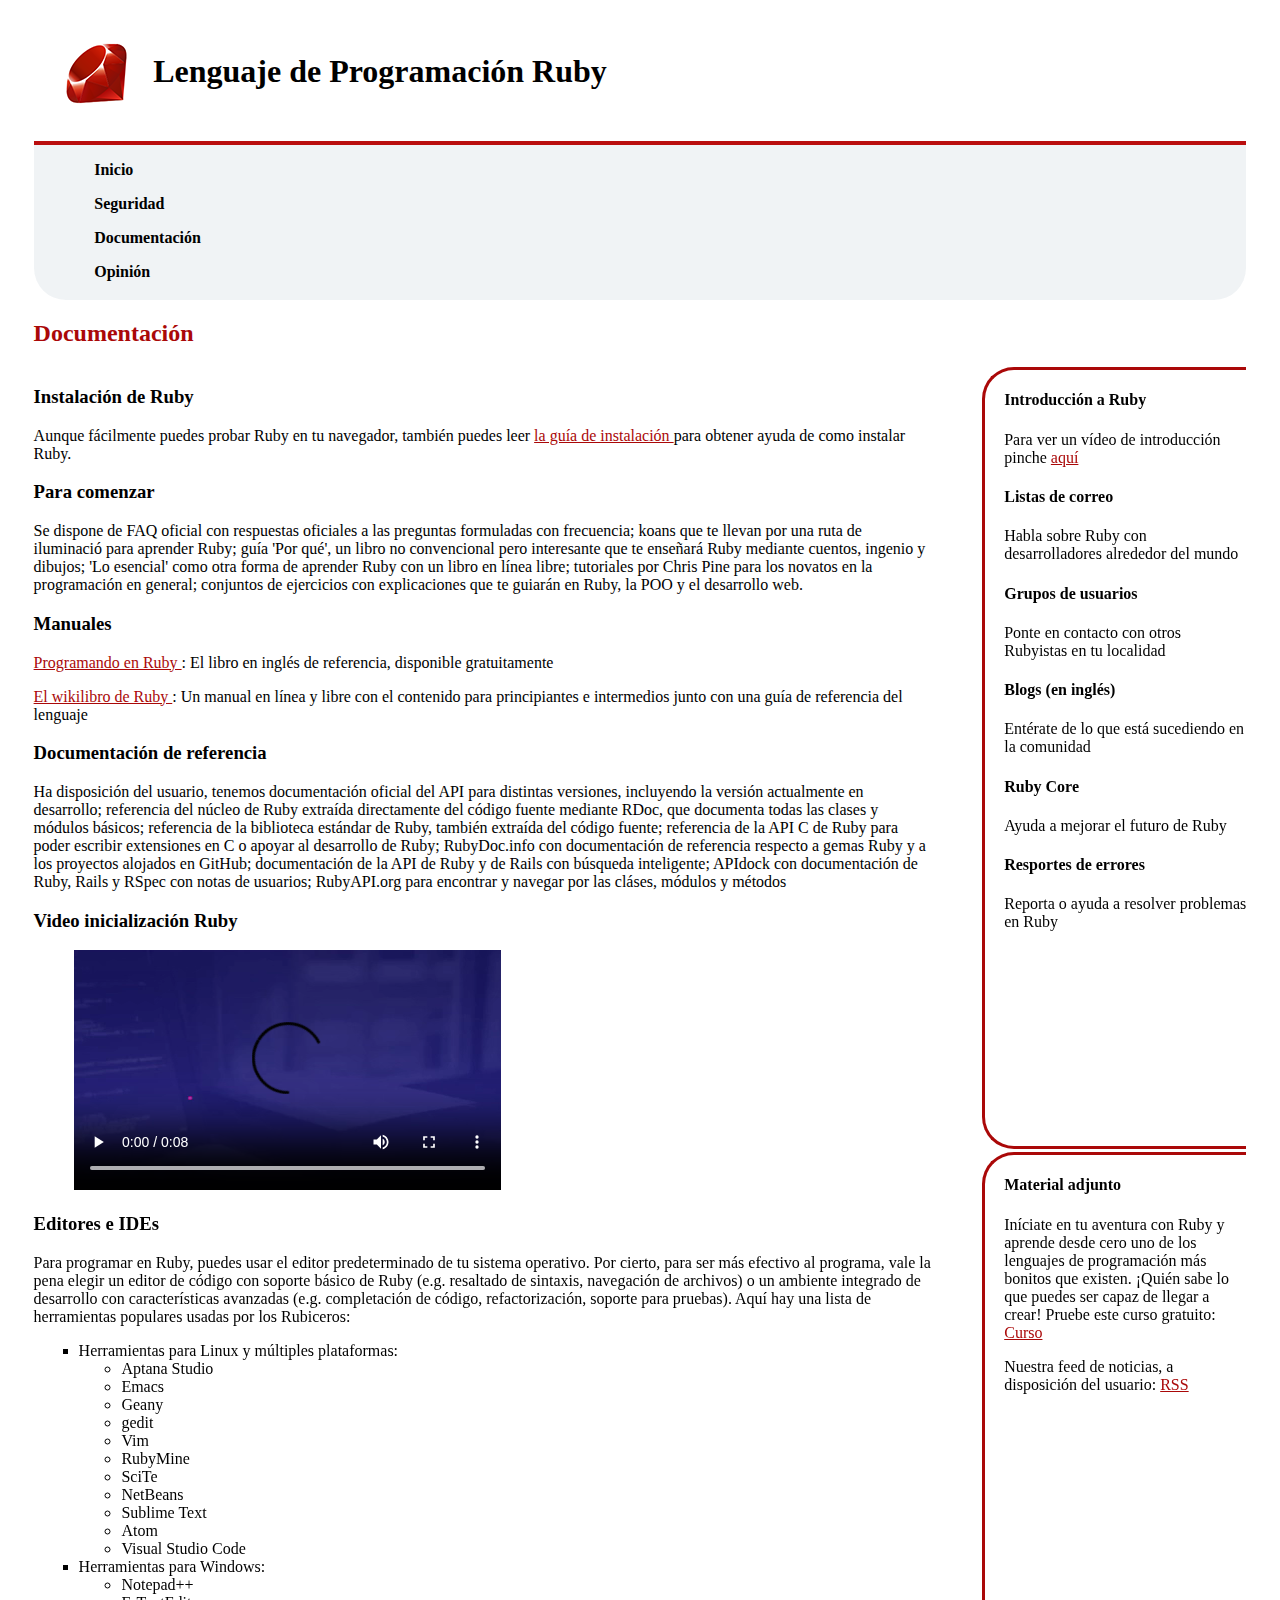
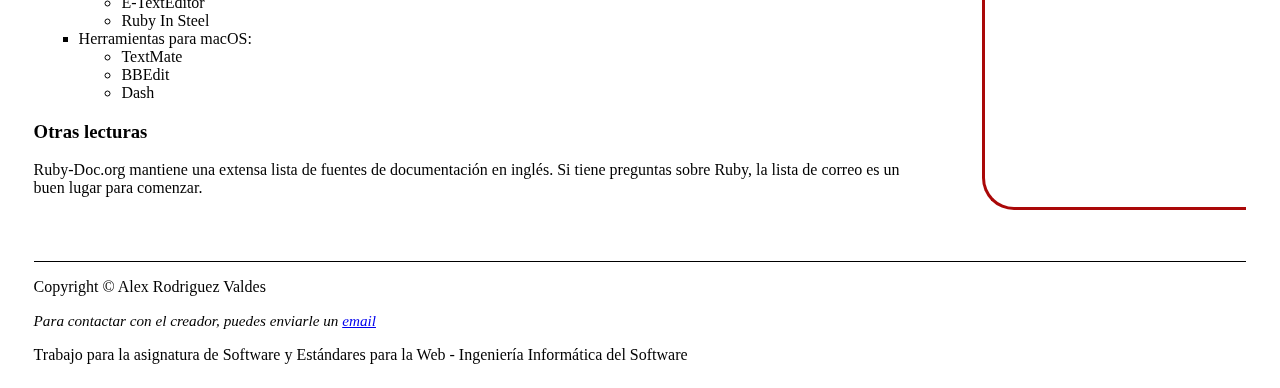
==== commit e6d7a856: "Add files via upload" ====
--- a/documentacion.html
+++ b/documentacion.html
@@ -11,7 +11,6 @@
 
         <link rel="stylesheet" type="text/css" href="estilo/estilo.css" />
         <link rel="stylesheet" type="text/css" href="estilo/layout.css" />
-        <link rel="icon" type="image/png" href="multimedia/rubyRender.png"/>
     </head>
 
     <body>
--- a/estilo/estilo.css
+++ b/estilo/estilo.css
@@ -7,10 +7,11 @@
 body {
     padding-left: 2%;
     padding-right: 2%;
+
     font-family: Cambria, Cochin, Georgia, Times, 'Times New Roman', serif;
 
-    /*padding-left: 13%;
-    padding-right: 13%;*/
+    color: black;
+    background-color: white;
 }
 
 /* Especificidad (0,0,2) */
@@ -27,21 +28,18 @@
 nav {
     padding-bottom: 1.2em;
 
-    align-self: center;
-    background-color: rgba(240, 243, 245, 0.997);
     border-top: 0.3em solid rgb(186, 14, 14);
     border-bottom-left-radius: 2em;
     border-bottom-right-radius: 2em;
-    font-family: Cambria, Cochin, Georgia, Times, 'Times New Roman', serif;
+
+    background-color: rgba(240, 243, 245, 0.997);
 }
 
 /* Especificidad (0,0,2) */
 nav a {
     padding-top: 1em;
-    padding-right: 5%;
     padding-left: 5%;
 
-    text-align: center;
     color: black;
 }
 
@@ -55,34 +53,29 @@
     color: rgb(186, 14, 14);
 }
 
+/* Especificidad (0,1,2) */
 main a:link {
     color: rgb(170, 8, 8);
 }
 
+/* Especificidad (0,1,2) */
 main a:visited {
     color: rgb(170, 8, 8);
 }
 
+/* Especificidad (0,1,2) */
 main a:active {
     color: black;
 }
 
+/* Especificidad (0,1,2) */
 main a:hover {
     background-color: rgb(250, 246, 246);
 }
 
+/* Especificidad (0,0,1) */
 h2 {
     color: rgb(170, 8, 8);
-}
-
-section {
-    border-left: 0.2em solid rgb(170, 8, 8);
-    border-top: 0.2em solid rgb(170, 8, 8);
-    border-bottom: 0.2em solid rgb(170, 8, 8);
-    border-bottom-left-radius: 2em;
-    border-top-left-radius: 2em;
-    padding-left: 1.2em;
-    margin-bottom: 0.2em;
 }
 
 /* Especificidad (0,0,2) */
@@ -97,24 +90,31 @@
 /* Especificidad (0,0,2) */
 article video {
     padding-left: 2.5em;
-    /*width: 100%;
-    height: auto;*/
 }
 
 /* Especificidad (0,0,2) */
 article table {
+    margin-left: 3%;
+
     border-spacing: 0.5em;
-    border-style: double;
+    border-style: outset;
+    border-color: rgb(170, 8, 8);
+    
+    background-color: rgba(240, 243, 245, 0.997);
 }
 
 /* Especificidad (0,0,2) */
 article ul {
     padding-left: 5%;
+    
+    list-style-type: square;
 }
 
 /* Especificidad (0,0,3) */
 article li ul {
     padding-left: 5%;
+
+    list-style-type: circle;
 }
 
 /* Especificidad (0,0,3) */
@@ -123,8 +123,9 @@
     padding-bottom: 0.6em;
 }
 
+/* Especificidad (0,0,3) */
 article form fieldset {
-    padding-right: 10%;
+    margin-right: 5%;
 }
 
 /* Especificidad (0,0,4) */
@@ -144,7 +145,25 @@
 }
 
 /* Especificidad (0,0,1) */
+section {
+    padding-left: 1.2em;
+    margin-bottom: 0.2em;
+
+    border-left: 0.2em solid rgb(170, 8, 8);
+    border-top: 0.2em solid rgb(170, 8, 8);
+    border-bottom: 0.2em solid rgb(170, 8, 8);
+    border-bottom-left-radius: 2em;
+    border-top-left-radius: 2em;
+}
+
+/* Especificidad (0,0,1) */
 footer {
     margin-top: 3em;
+    
     border-top: 0.1em solid black;
 }
+
+/* Especificidad (0,0,1) */
+address {
+    font-size: 0.95em;
+}
--- a/estilo/layout.css
+++ b/estilo/layout.css
@@ -6,40 +6,25 @@
 /* Especificidad (0,0,1) */
 body {
     display: grid;
-    grid-template-areas: "h h h h h h h h"
-                         "n n n n n n n n"
-                         "m m m m m m m m"
-                         "m m m m m m m m"
-                         "f f f f f f f f";
+    grid-template-areas: "h h"
+                         "n n"
+                         "m m"
+                         "m m"
+                         "f f";
 }
 
 /* Especificidad (0,0,1) */
 header {
     grid-area: h;
 
-    /*display: grid;
-    grid-template-areas: "l t";
-    grid-template-columns: 0.2fr 2fr;*/
     display: flex;
     flex-direction: row;
-}
-
-/* Especificidad (0,0,2) */
-header img {
-    grid-area: l;
-}
-
-/* Especificidad (0,0,2) */
-header h1 {
-    grid-area: t;
 }
 
 /* Especificidad (0,0,1) */
 nav {
     grid-area: n;
 
-    /*display: grid;
-    grid-template-columns: repeat(4,1fr) ;*/
     display: flex;
     flex-direction: column;
 }
